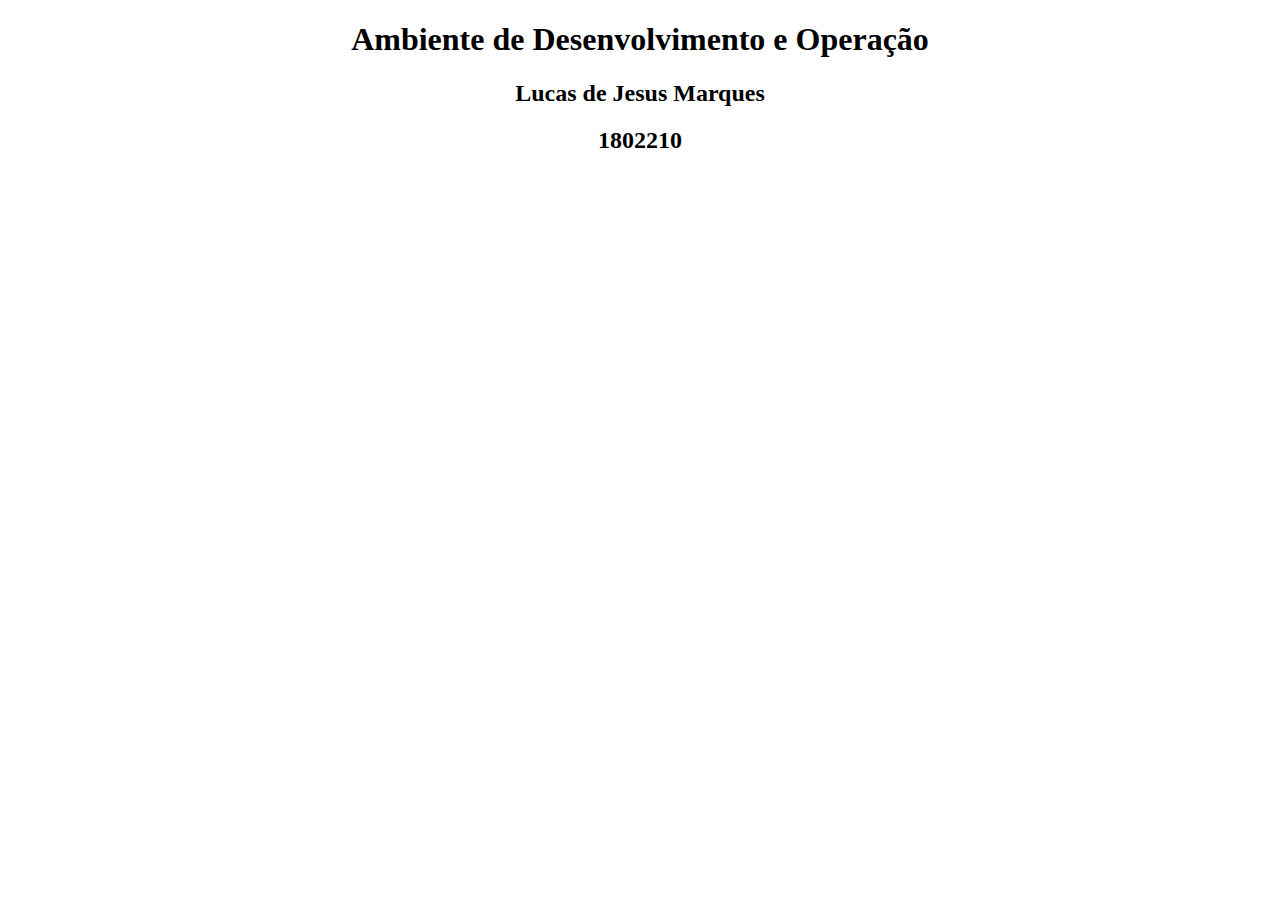
==== AC2_Lucas_De_Jesus_Marques_RA_1802210.html @ 69c6031e "Nome da disciplina, seu nome e RA" ====
<!DOCTYPE html>
<html>

<head>
    <meta charset="UTF-8">
    <title>Ac 2 DEVOPS</title>
    <link rel="stylesheet" href="css_ac2.css" type="text/css">
</head>
    <h1 class="center">Ambiente de Desenvolvimento e Operação</h1>
    <h2 class="center">Lucas de Jesus Marques</h2>
    <h2 class="center">1802210</h2>

</html>
---- css_ac2.css ----
.center{
    text-align: center;
}
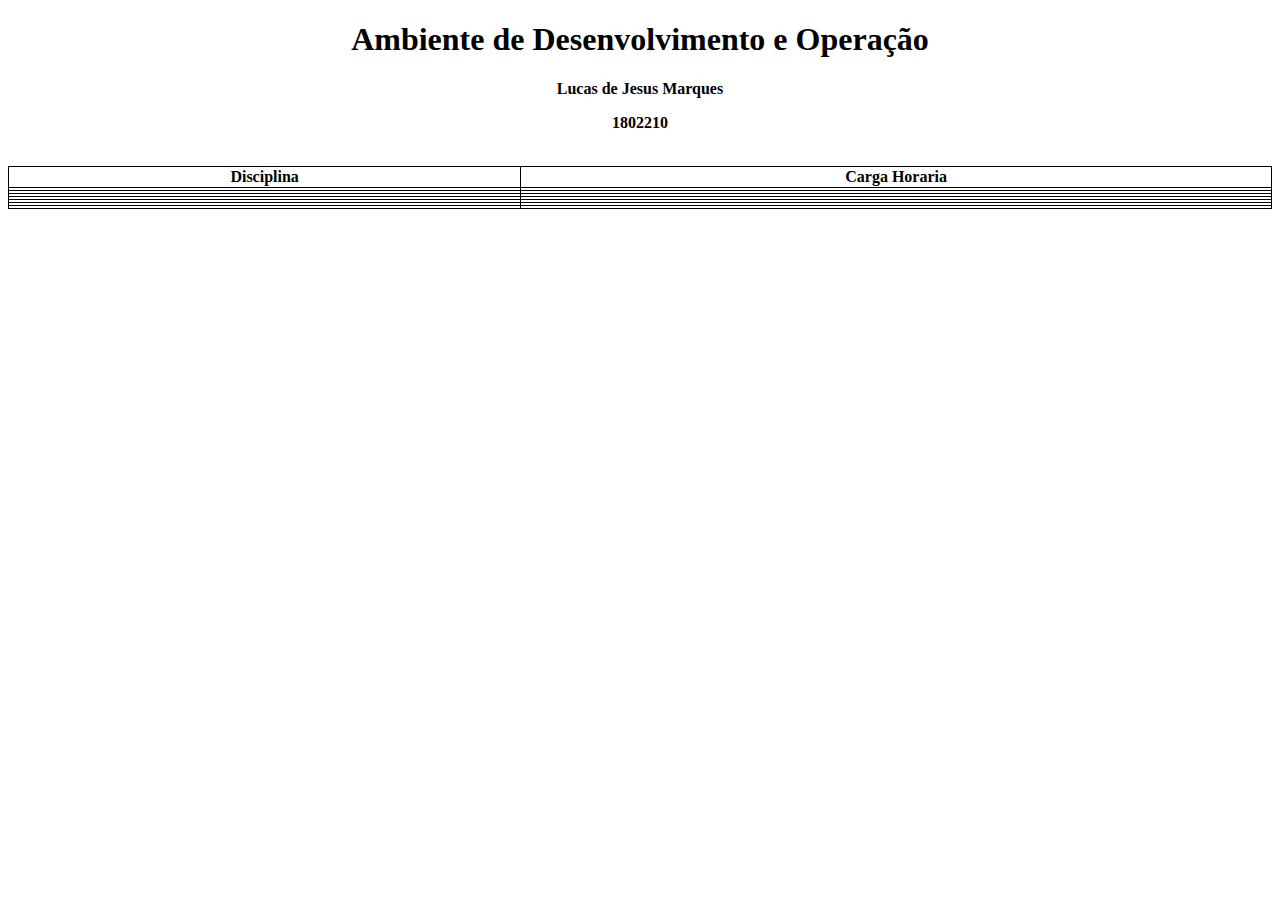
==== commit e559e93a: "Tabela" ====
--- a/AC2_Lucas_De_Jesus_Marques_RA_1802210.html
+++ b/AC2_Lucas_De_Jesus_Marques_RA_1802210.html
@@ -6,8 +6,47 @@
     <title>Ac 2 DEVOPS</title>
     <link rel="stylesheet" href="css_ac2.css" type="text/css">
 </head>
+
+<body>
     <h1 class="center">Ambiente de Desenvolvimento e Operação</h1>
-    <h2 class="center">Lucas de Jesus Marques</h2>
-    <h2 class="center">1802210</h2>
+    <strong><p class="center">Lucas de Jesus Marques</p></strong>
+    <strong><p class="center">1802210</p></strong>
+    </br>
+    <table style="width: 100%;">
+        <tr>
+            <th>Disciplina </th>
+            <th>Carga Horaria</th>
+        </tr>
+        <tr>
+            <td></td>
+            <td></td>
+        </tr>
+        <tr>
+            <td></td>
+            <td></td>
+        </tr>
+        <tr>
+            <td></td>
+            <td></td>
+        </tr>
+        <tr>
+            <td></td>
+            <td></td>
+        </tr>
+        <tr>
+            <td></td>
+            <td></td>
+        </tr>
+        <tr>
+            <td></td>
+            <td></td>
+        </tr>
+        <tr>
+            <td></td>
+            <td></td>
+        </tr>
+    </table>
+    
+</body>
 
 </html>--- a/css_ac2.css
+++ b/css_ac2.css
@@ -1,3 +1,8 @@
 .center{
     text-align: center;
-}+}
+
+table, th, td {
+    border: 1px solid black;
+    border-collapse: collapse;
+  }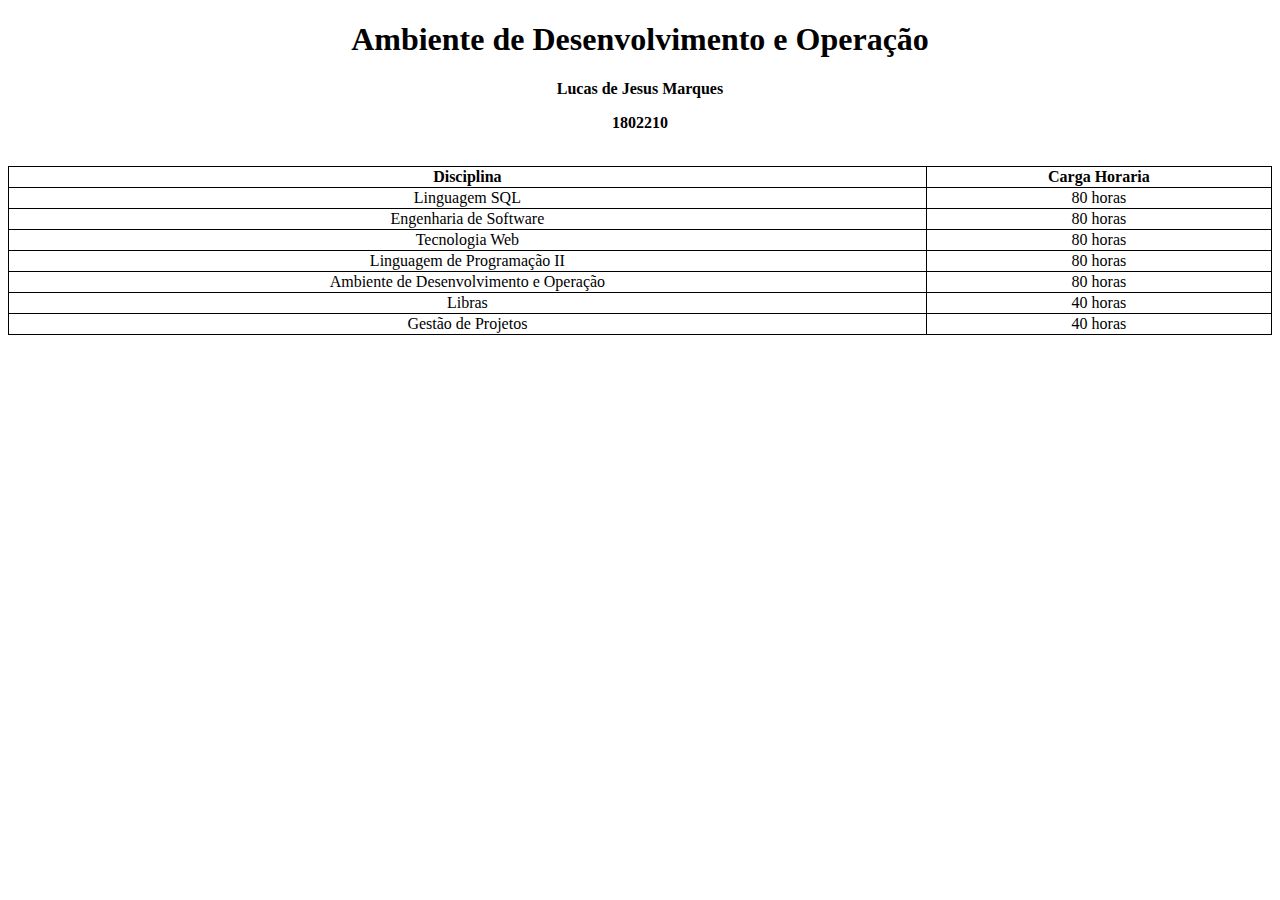
==== commit b00486a5: "Tabela preenchida" ====
--- a/AC2_Lucas_De_Jesus_Marques_RA_1802210.html
+++ b/AC2_Lucas_De_Jesus_Marques_RA_1802210.html
@@ -18,32 +18,32 @@
             <th>Carga Horaria</th>
         </tr>
         <tr>
-            <td></td>
-            <td></td>
+            <td class="center">Linguagem SQL</td>
+            <td class="center">80 horas</td>
         </tr>
         <tr>
-            <td></td>
-            <td></td>
+            <td class="center">Engenharia de Software</td>
+            <td class="center">80 horas</td>
         </tr>
         <tr>
-            <td></td>
-            <td></td>
+            <td class="center">Tecnologia Web</td>
+            <td class="center">80 horas</td>
         </tr>
         <tr>
-            <td></td>
-            <td></td>
+            <td class="center">Linguagem de Programação II</td>
+            <td class="center">80 horas</td>
         </tr>
         <tr>
-            <td></td>
-            <td></td>
+            <td class="center">Ambiente de Desenvolvimento e Operação</td>
+            <td class="center">80 horas</td>
         </tr>
         <tr>
-            <td></td>
-            <td></td>
+            <td class="center">Libras</td>
+            <td class="center">40 horas</td>
         </tr>
         <tr>
-            <td></td>
-            <td></td>
+            <td class="center">Gestão de Projetos</td>
+            <td class="center">40 horas</td>
         </tr>
     </table>
     
